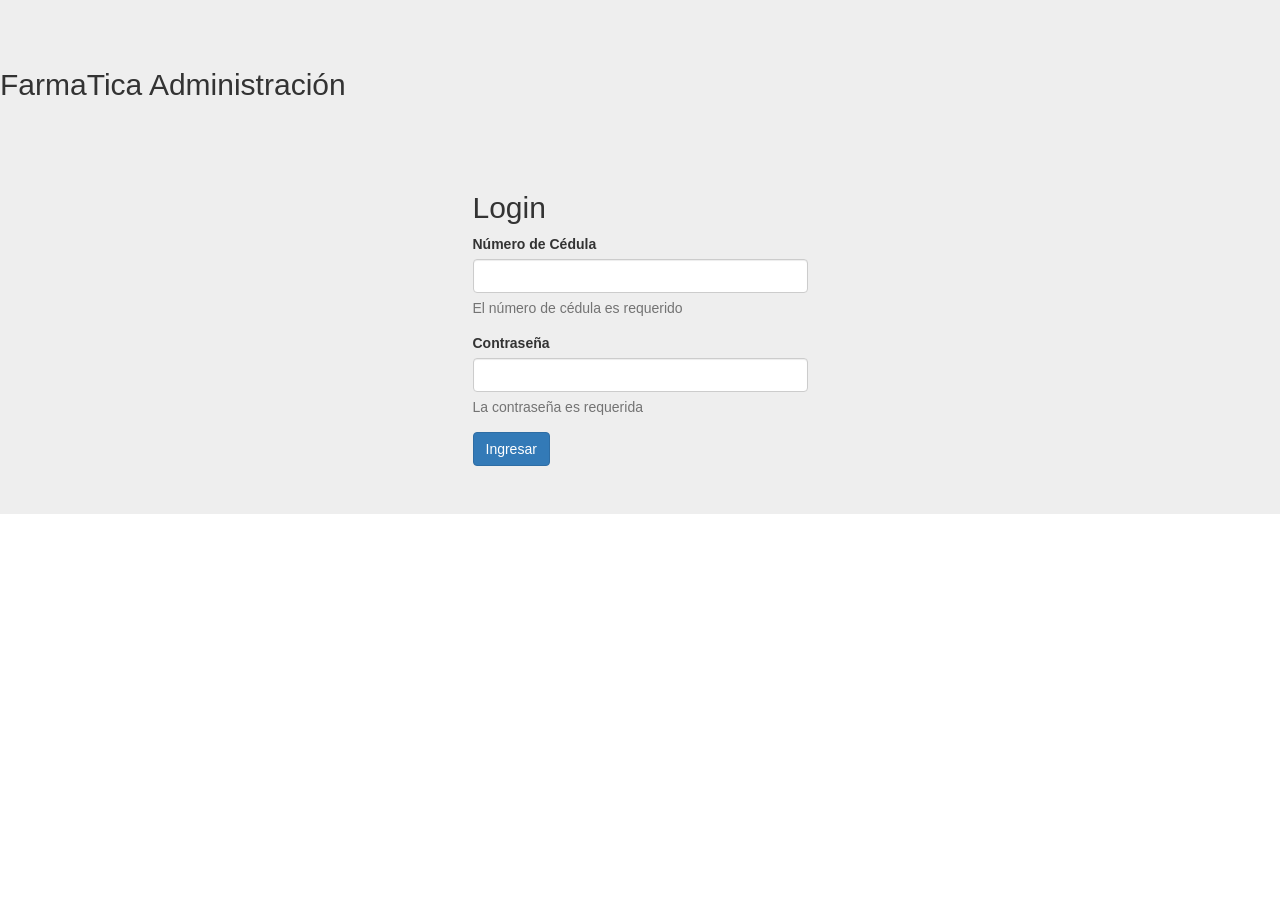
==== Login-Asp-Admin/index.html @ 573ac566 "AngularJS proyect For users and clients of the System" ====
<!DOCTYPE html>
<html ng-app="app">
<head><!-- Vista principal, aqui se referencian los js del proyecto-->
    <meta charset="utf-8" />
    <title>FarmaTica Admin</title>
    <link rel="stylesheet" href="Bootstrap/bootstrap.min.css" integrity="sha384-1q8mTJOASx8j1Au+a5WDVnPi2lkFfwwEAa8hDDdjZlpLegxhjVME1fgjWPGmkzs7" crossorigin="anonymous"> <!-- Y tambien bootstrap -->

    <link href="app-content/app.css" rel="stylesheet" />
</head>
<body>
 
    <div class="jumbotron">
           <h2 > FarmaTica Administración</h2>
           <!-- Este es un layout, por eso el titulo FarmaTica Admins se puede ver en todas las vistas-->
       </br></br></br>
        <div class="container">
            <div class="col-sm-8 col-sm-offset-2">
                <div ng-class="{ 'alert': flash, 'alert-success': flash.type === 'success', 'alert-danger': flash.type === 'error' }" ng-if="flash" ng-bind="flash.message"></div>
                <div ng-view></div>
            </div><!--Incluye el flashservice -->
        </div><!--No es ninguna vista especifica-->
    </div>
    <!-- Bibliotecas y archivos que contiene el proyecto-->

    <script src="Jquery/jquery-2.0.3.min.js"></script>
    <script src="Angular/angular.js"></script>
    <script src="Angular/angular-route.js"></script>
    <script src="Angular/angular-cookies.js"></script>
    <script src="app.js"></script>
    <!--Servicios que tiene el proyecto -->

    <script src="app-services/authentication.service.js"></script>
    <script src="app-services/flash.service.js"></script>
    <script type="text/javascript" src="app-services/stats.service.js"></script>
    <script type="text/javascript" src="app-services/pedido.service.js"></script>
    <script type="text/javascript" src="app-services/medicamento.service.js"></script>
    <script type="text/javascript" src="pedidos/pedidos.controller.js"></script>

     <script src="app-services/user.service.js"></script> 
    <!-- Controladores de las vistas -->


    <script src="home/home.controller.js"></script>
    <script src="login/login.controller.js"></script>
    <script type="text/javascript" src="stats/stats.controller.js"></script>
</body>
</html>
---- Login-Asp-Admin/app-content/app.css ----
﻿
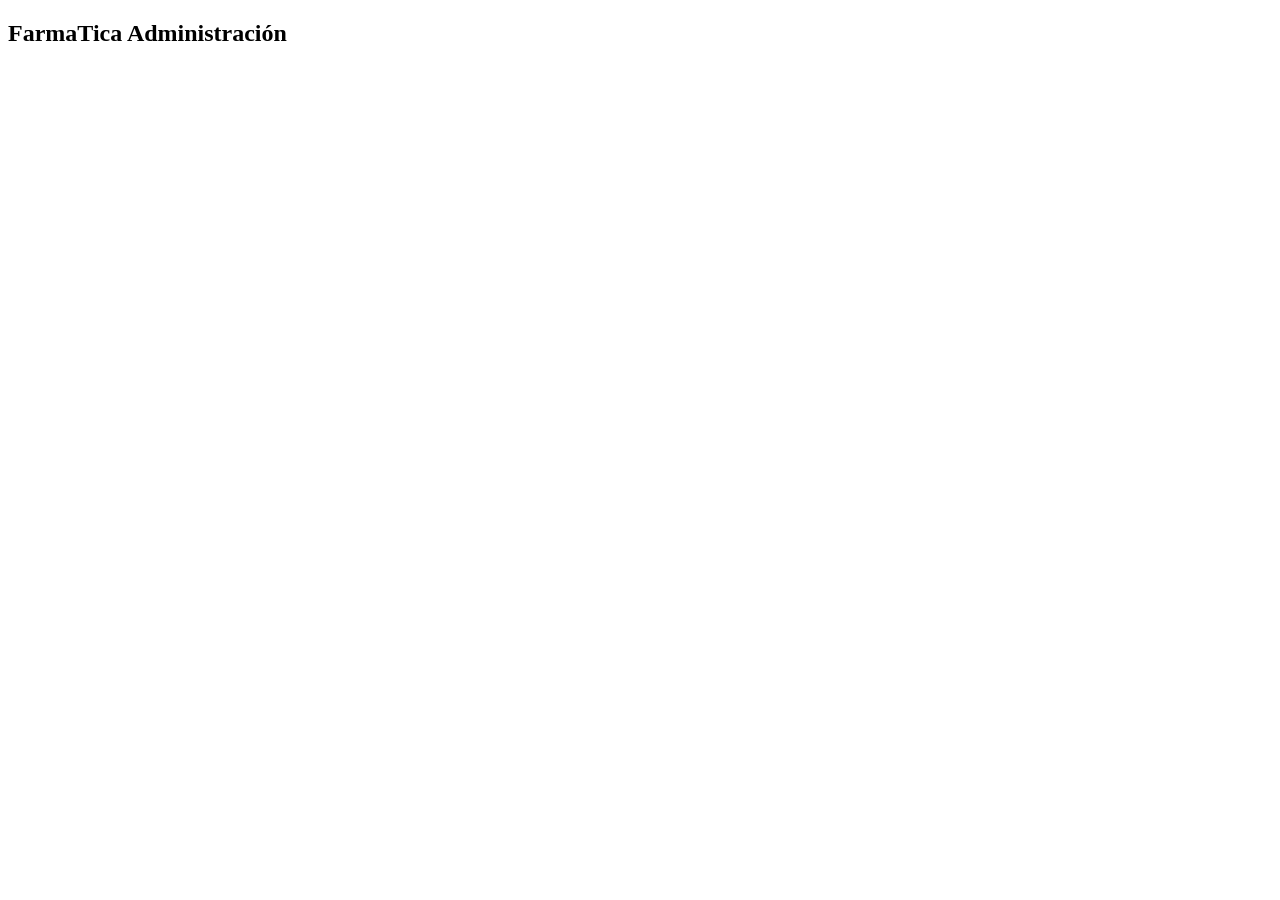
==== commit c4b2390b: "Varios cambios y mejoras directiva para subir y modificar archivos, cambios en el servicio de pedido" ====
--- a/Login-Asp-Admin/index.html
+++ b/Login-Asp-Admin/index.html
@@ -35,6 +35,7 @@
     <script type="text/javascript" src="app-services/pedido.service.js"></script>
     <script type="text/javascript" src="app-services/medicamento.service.js"></script>
     <script type="text/javascript" src="pedidos/pedidos.controller.js"></script>
+    <script type="text/javascript" src="app-services/angular-base64-upload.js" ></script>
 
      <script src="app-services/user.service.js"></script> 
     <!-- Controladores de las vistas -->
